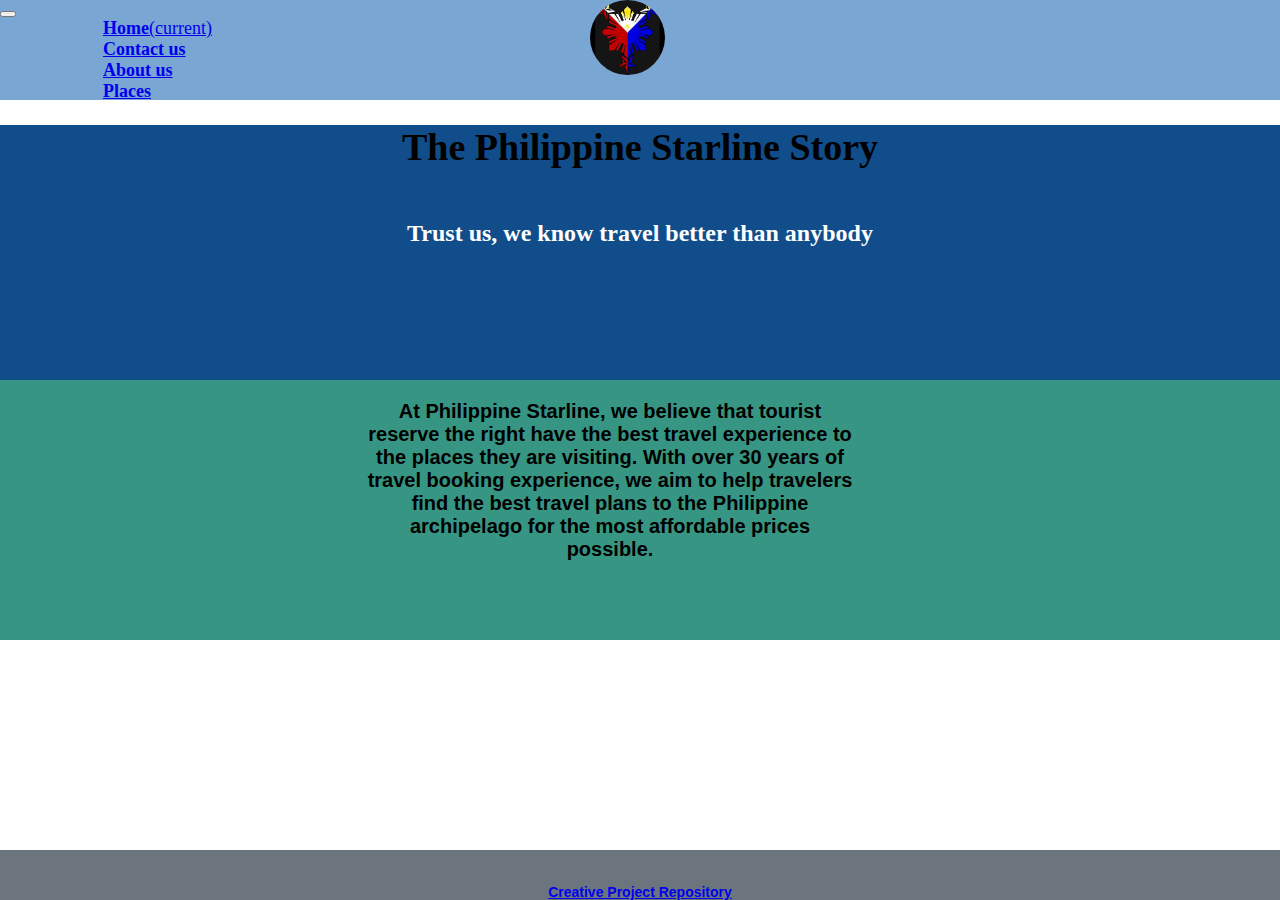
==== about.html @ 49f59b08 "My first commit" ====
<!doctype html>
<html lang="en">
<head>
  <meta charset = 'utf-8'>
  <meta name="viewport" content="width=device-width,initial-scale=1.0" />
<link rel="stylesheet" href="philStyles.css"/>
<link rel="stylesheet" href="https://stackpath.bootstrapcdn.com/bootstrap/4.1.3/css/bootstrap.min.css" integrity="sha384-MCw98/SFnGE8fJT3GXwEOngsV7Zt27NXFoaoApmYm81iuXoPkFOJwJ8ERdknLPMO" crossorigin="anonymous">
<link rel = "stylesheet" href = "css/bootsrap.css">

   <title> It's more fun in the Philippines</title>
</head>
<body>
  <!--Navbar code begins here>-->
  <nav class="navbar navbar-expand-lg navbar-light">
  <a class="brand" href="#">
      <img src="images/logo6.jfif" height = "75">
  </a>
  <button class="navbar-toggler" type="button" data-toggle="collapse" data-target="#navbarNavAltMarkup" aria-controls="navbarNavAltMarkup" aria-expanded="false" aria-label="Toggle navigation">
    <span class="navbar-toggler-icon"></span>
  </button>
  <div class="collapse navbar-collapse" id="navbarNavAltMarkup">
    <div class="navbar-nav justify-content-center">
      <!-- Fix links -->
      <div class = "spacing">
       <a class="nav-link active" href="index.html"><b>Home</b><span class="sr-only">(current)</span></a>
     </div>
      <div class = "spacing">
       <a class="nav-link" href="contact.html"><b>Contact us</b></a>
     </div>
    </div>
      <div class="navbar-nav justify-content-center ml-auto">
        <div class = "spacing">
          <a class="nav-link" href="about.html"><b>About us</b></a>
        </div>
        <div class = "spacing">
          <a class="nav-item nav-link disabled" href="places.html"><b>Places</b></a>
        </div>
      </div>
  </div>
</nav>
<div class = "row2">
  <div class = "column2" id = "columnAbout">
    <h1 class = "heading" align="center">The Philippine Starline Story</h1>
    <h2 class = "heading2" align="center">Trust us, we know travel better than anybody</h2>
  </div>
</div>
<div class = "row2">
  <div class = "column2">
    <p id = "about" align="center">At Philippine Starline, we believe that tourist reserve the right have the best travel
    experience to the places they are visiting. With over 30 years of travel booking experience, we aim to
  help travelers find the best travel plans to the Philippine archipelago for the most affordable prices possible. </p>
  </div>
</div>
<!--Navbar code ends here>-->
<!--Footer-->
<div class="footer">
  <p><a href="https://github.com/agetro1295/creative-project.git">Creative Project Repository</a></p>
</div>
<script src="https://code.jquery.com/jquery-3.3.1.slim.min.js" integrity="sha384-q8i/X+965DzO0rT7abK41JStQIAqVgRVzpbzo5smXKp4YfRvH+8abtTE1Pi6jizo" crossorigin="anonymous  "></script>
<!-- By the way, the browser's complaining about the integrity of popper.js-->
<script src="https://cdnjs.cloudflare.com/ajax/libs/popper.js/1.14.3/umd/popper.min.js" integrity="sha384-ZMP7rVo3mIykV+2+9J3UJ46jBk0WLaUAdn689aCwoqbBJiSnjAK/l8WvCWPIPm4   9"crossorigin="anonymous"></script>
<script src="https://stackpath.bootstrapcdn.com/bootstrap/4.1.3/js/bootstrap.min.js" integrity="sha384-ChfqqxuZUCnJSK3+MXmPNIyE6ZbWh2IMqE241rYiqJxyMiZ6OW/JmZQ5stwEULTy"
crossorigin="anonymous"></script>
</body>
</html>
---- philStyles.css ----
*, *:before, *:after {
  box-sizing: border-box;
}

html {
  height: 100%;
}

body {
  display: flex;
  flex-flow: column;
  margin: 0;
  min-height: 100vh;
  padding: 0;
}
p {
  padding-top: 10px;
  font-size: 14px;
  font-weight: bold;
  font-family: "Lucida Sans Unicode", "Lucida Grande", sans-serif;
}
#about {
  font-size: 20px;
  max-width:100%;
  text-align: center;
  width: 42em;
  padding-left: 350px;
  padding-top: 20px;
}
.heading{
  align-content: center;
  font-size: 38px;
}
.heading2{
  align-content: center;
  padding-top:25px;
  font-size: 24px;
  color:white;
}
.navbar {
  position: relative;
  height: 100px;
  background-color:#79a6d2;

}
.brand {
  position: absolute;
  left: 50%;
  margin-left: -50px !important;
  display: block;
}
.brand img {
  border-radius: 50%;
}
.overview-title {
  text-align: center;
  padding-bottom: 10px;
  padding-top:10px;
}
.spacing
{
  padding: 0px 120px 0px 103px;
  font-size: 18px;
}
.row {
  max-width: 1000px;
  width: 80vw;
  display: flex;
  justify-content: space-around;
  flex-wrap: wrap;
}
.column
{
  padding-top: 10px;
  padding-left:15px;
  padding-right: 15px;
  flex: 30%;
  background-color:#3973ac;
  /*#379683;*/
}
.column img {
  height: 180px;
  width: 240px;
  background: center center no-repeat;
}
.row2 {
  width: 100%;
  height:260px;
}
.column2 {
  width: 100%;
  height: 100%;
  background-color:#379683;
  padding-left:15px;
  padding-right: 15px;
}
#columnAbout {
  background-color:#104D8A;
}
/*Form styles*/
input[type=text], select, textarea {
  width: 100%;
  padding: 12px;
  border: 1px solid #ccc;
  border-radius: 4px;
  resize: vertical;
}
#places-input
{
  width: 50%
}
input[type=submit] {
  background-color: #4CAF50;
  color: white;
  padding: 12px 20px;
  border: none;
  border-radius: 4px;
  cursor: pointer;
  float: right;
}
.container {
  border-radius: 5px;
  padding: 20px;
  height: 600px;
 background-color: #e6e6e6;
}
#container-place {
  border-radius: 5px;
  padding: 20px;
  height: 300px;
  background-color: #f2f2f2;
}
.col-25 {
  float: left;
  width: 25%;
  margin-top: 6px;
}
.col-75 {
  float: left;
  width: 75%;
  margin-top: 6px;
  text-align: left;
}
/* Clear floats after the columns */
.row3 {
  width: 90%;
  height: 70px;
}
.row3:after {
  content: "";
  display: table;
  clear: both;
  width: 90%;
}
/*CSS-Grid*/
.grid-container {
  grid-template-columns: 40px auto 40px;
  grid-template-rows: auto 100px 550px;
  background-color: #ffffff;
  display: grid;
  text-align: center;
}
.banner {
  grid-column-start: 2;
  grid-column-end: 3;
  grid-row: 1 2;
  background-color: #104D8A;
}
.buttons {
  grid-column-start: 2;
  grid-column-end: 3;
  grid-row: 2 3;
  background-color:black;
}
.button {
  background-color: #4CAF50;
  border: none;
  color: white;
  padding: 20px;
  text-align: center;
  text-decoration: none;
  display: inline-block;
  font-size: 16px;
  margin: 4px 2px;
  cursor: pointer;
  border-radius: 12px;
  flex: 50%;
}
.question-boxes {
  grid-column-start: 2;
  grid-column-end: 3;
  grid-row: 3 4;
  background-color: #f2f2f2;
  padding-top: 30px;
}
/*Flex container*/
.button-container {
 padding: 10px;
}
.input-container {
  width: 100%;
  height: 300px;
  background-color: #f2f2f2;
  text-align: left;
}
/*Footer*/
.footer
{
   position:fixed;
   left: 0;
   bottom: 0;
   height:50px;
   width: 100%;
   background-color:#6c757d;
   color: white;
   text-align: center;
   padding: 10px 0px 0px 0px;
}
/*Responsive design*/
@media screen and (max-width: 600px) {
  .col-25, .col-75, input[type=submit] {
    width: 100%;
    margin-top: 0;
  }
  .grid-container {
    grid-template-columns: 40px auto 40px;
    grid-template-rows: auto 150px 500px;
    background-color: blue;
    display: grid;
    text-align: center;
  }
}
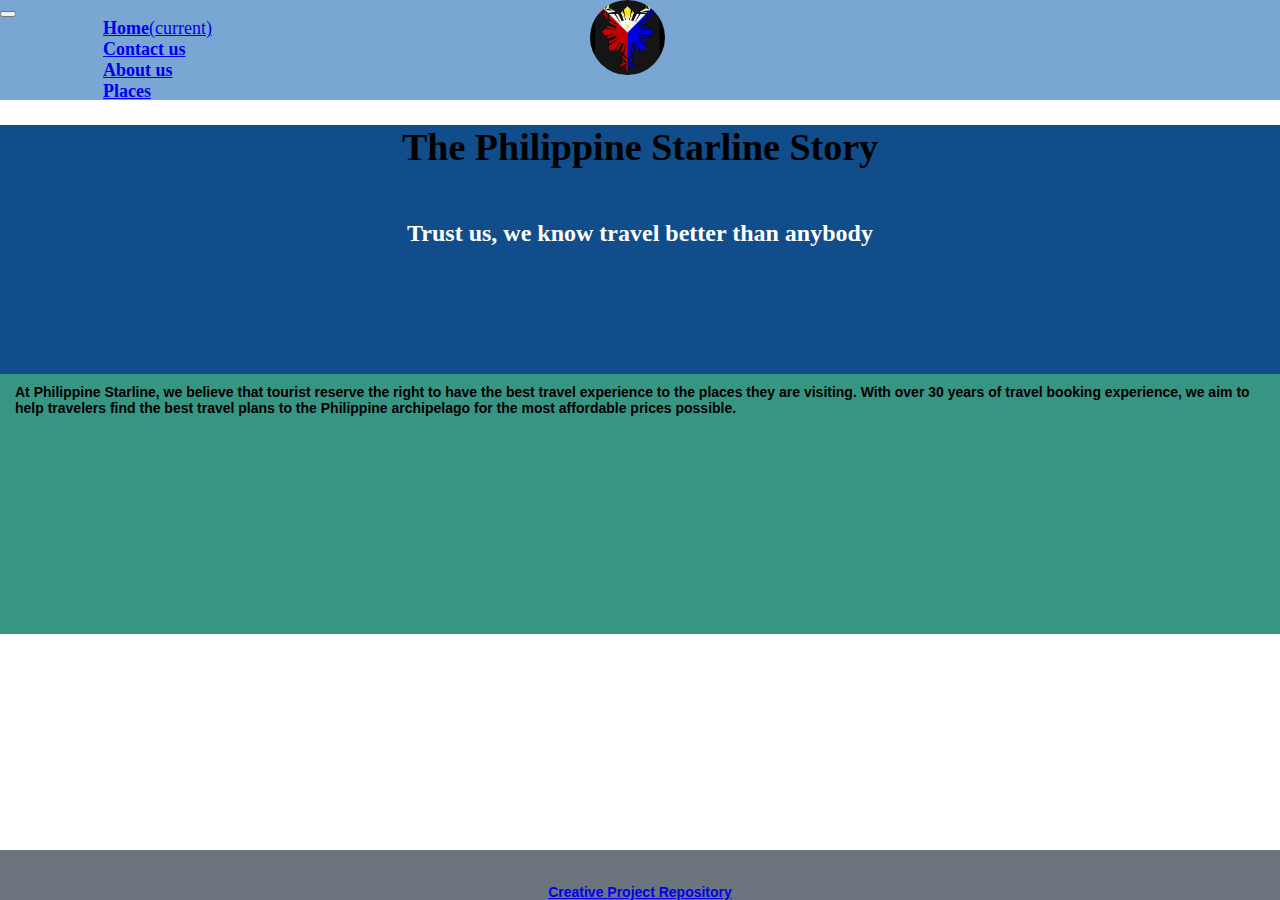
==== commit 2365d041: "Second commmit" ====
--- a/about.html
+++ b/about.html
@@ -46,7 +46,7 @@
 </div>
 <div class = "row2">
   <div class = "column2">
-    <p id = "about" align="center">At Philippine Starline, we believe that tourist reserve the right have the best travel
+    <p class = "about">At Philippine Starline, we believe that tourist reserve the right to have the best travel
     experience to the places they are visiting. With over 30 years of travel booking experience, we aim to
   help travelers find the best travel plans to the Philippine archipelago for the most affordable prices possible. </p>
   </div>
@@ -63,3 +63,4 @@
 crossorigin="anonymous"></script>
 </body>
 </html>
+
